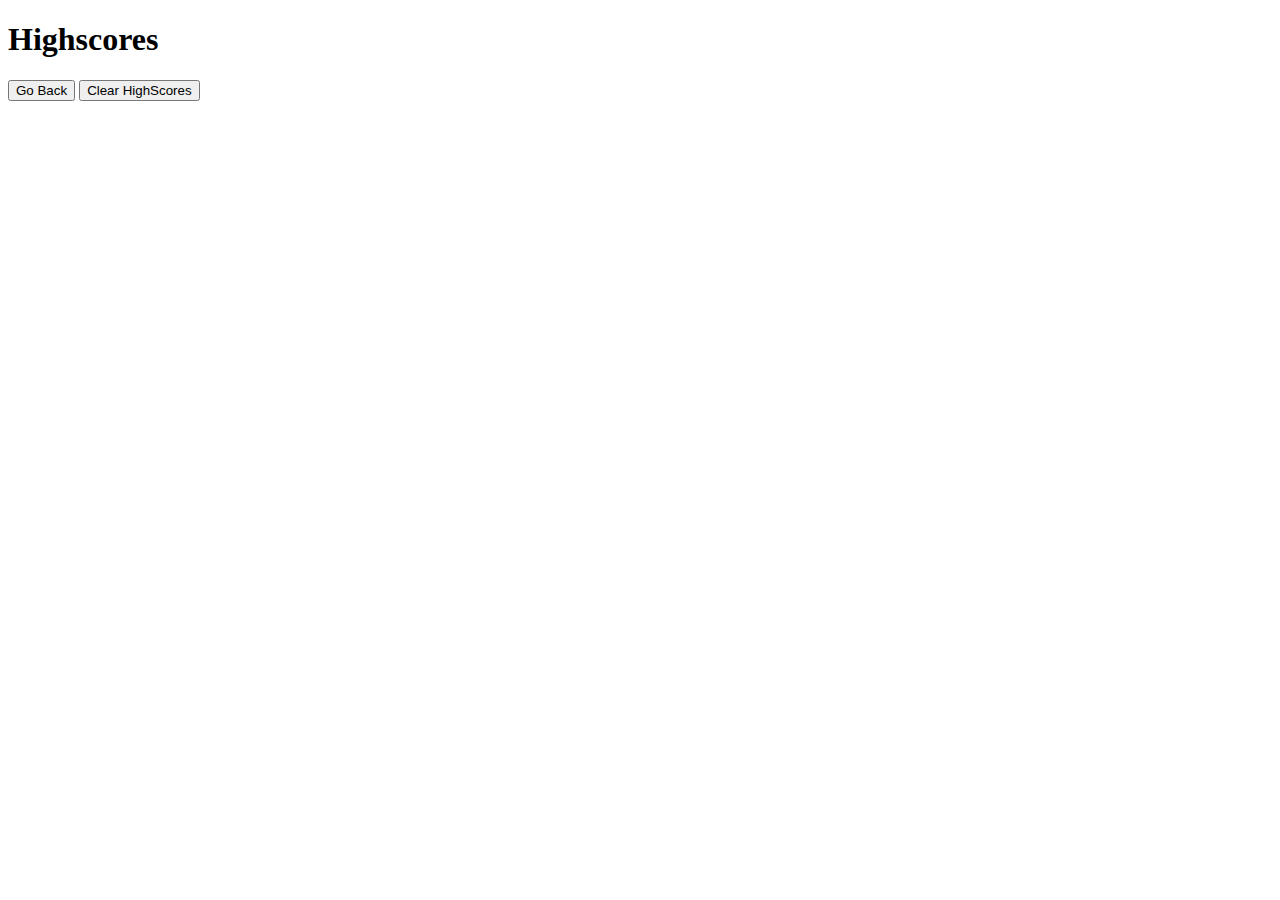
==== highscore.html @ 72dbbe2d "save" ====
<!DOCTYPE html>
<html lang="en">
<head>
    <meta charset="UTF-8">
    <meta http-equiv="X-UA-Compatible" content="IE=edge">
    <meta name="viewport" content="width=device-width, initial-scale=1.0">
    <title>Highscores</title>
<link href="https://cdn.jsdelivr.net/npm/bootstrap@5.2.3/dist/css/bootstrap.min.css"
rel="stylesheet"
integrity="sha384-rbsA2VBKQhggwzxH7pPCaAqO46MgnOM80zW1RWuH61DGLwZJEdK2Kadq2F9CUG65"
crossorigin="anonymous"> 
</head>
<body>
    <div class="Scores container text-center">
        <h1>Highscores</h1>
    </div>
    <div class="show-scores"></div>
    <div class="buttons container text-center">
        <button id="goback">Go Back</button>
        <button id="clearscores">Clear HighScores</button>
    </div>
    <script src="./codequiz/assets/js/highscore.js"></script>
</body>
</html>
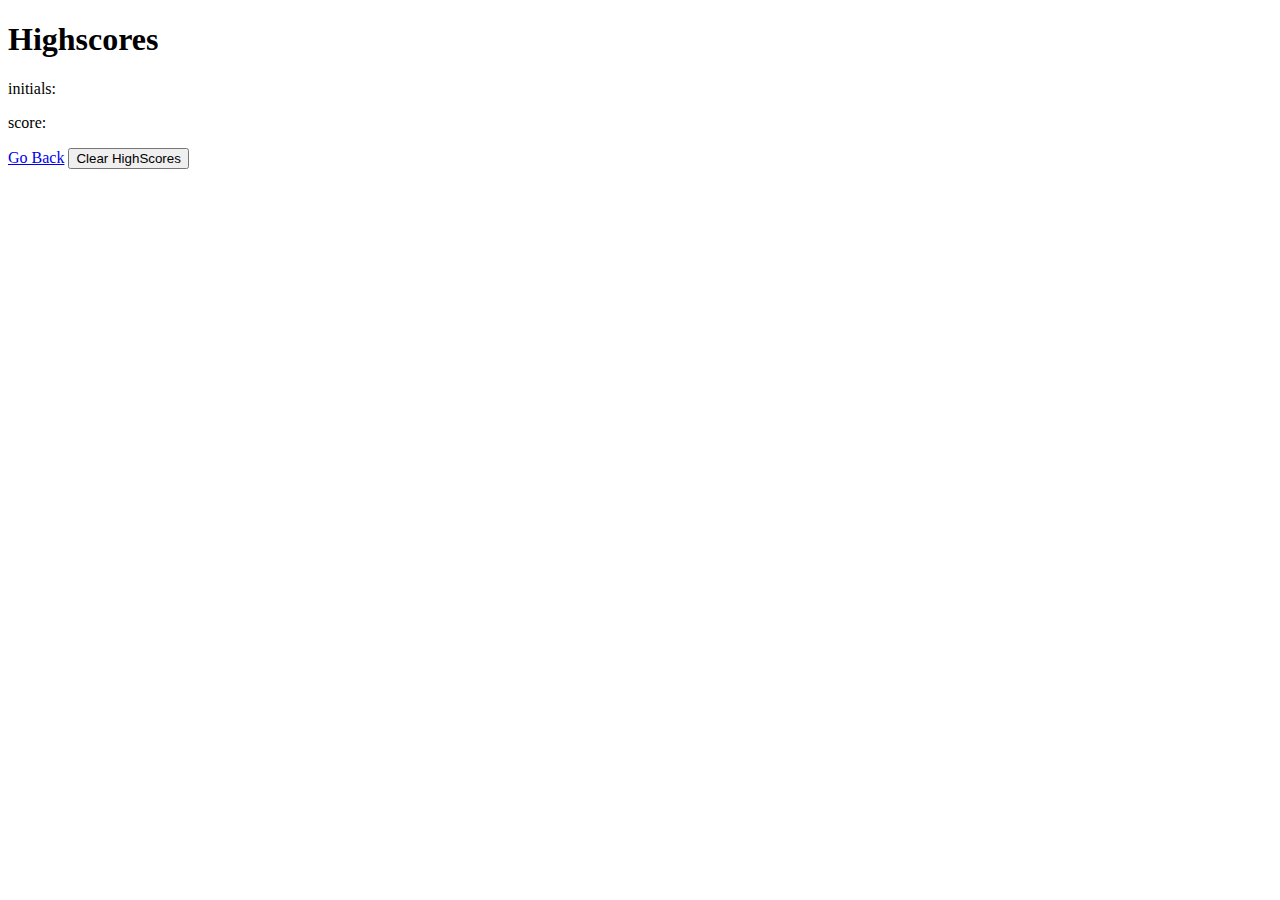
==== commit 98245d73: "saving" ====
--- a/highscore.html
+++ b/highscore.html
@@ -12,13 +12,17 @@
 </head>
 <body>
     <div class="Scores container text-center">
-        <h1>Highscores</h1>
+        <div class="card">
+            <h1>Highscores</h1>
+            <p>initials: <span id="saved-initials"></span></p>
+            <p>score: <span id="saved-score"></span></p>
     </div>
-    <div class="show-scores"></div>
+    <section class="show-scores text-center"></section>
     <div class="buttons container text-center">
-        <button id="goback">Go Back</button>
-        <button id="clearscores">Clear HighScores</button>
+        <a href="./index.html" class="btn btn-primary btn-sm highscores">Go Back</a>
+        <button id="clearscores" class="btn btn-primary btn-sm">Clear HighScores</button>
     </div>
     <script src="./codequiz/assets/js/highscore.js"></script>
 </body>
-</html>+</html>
+
